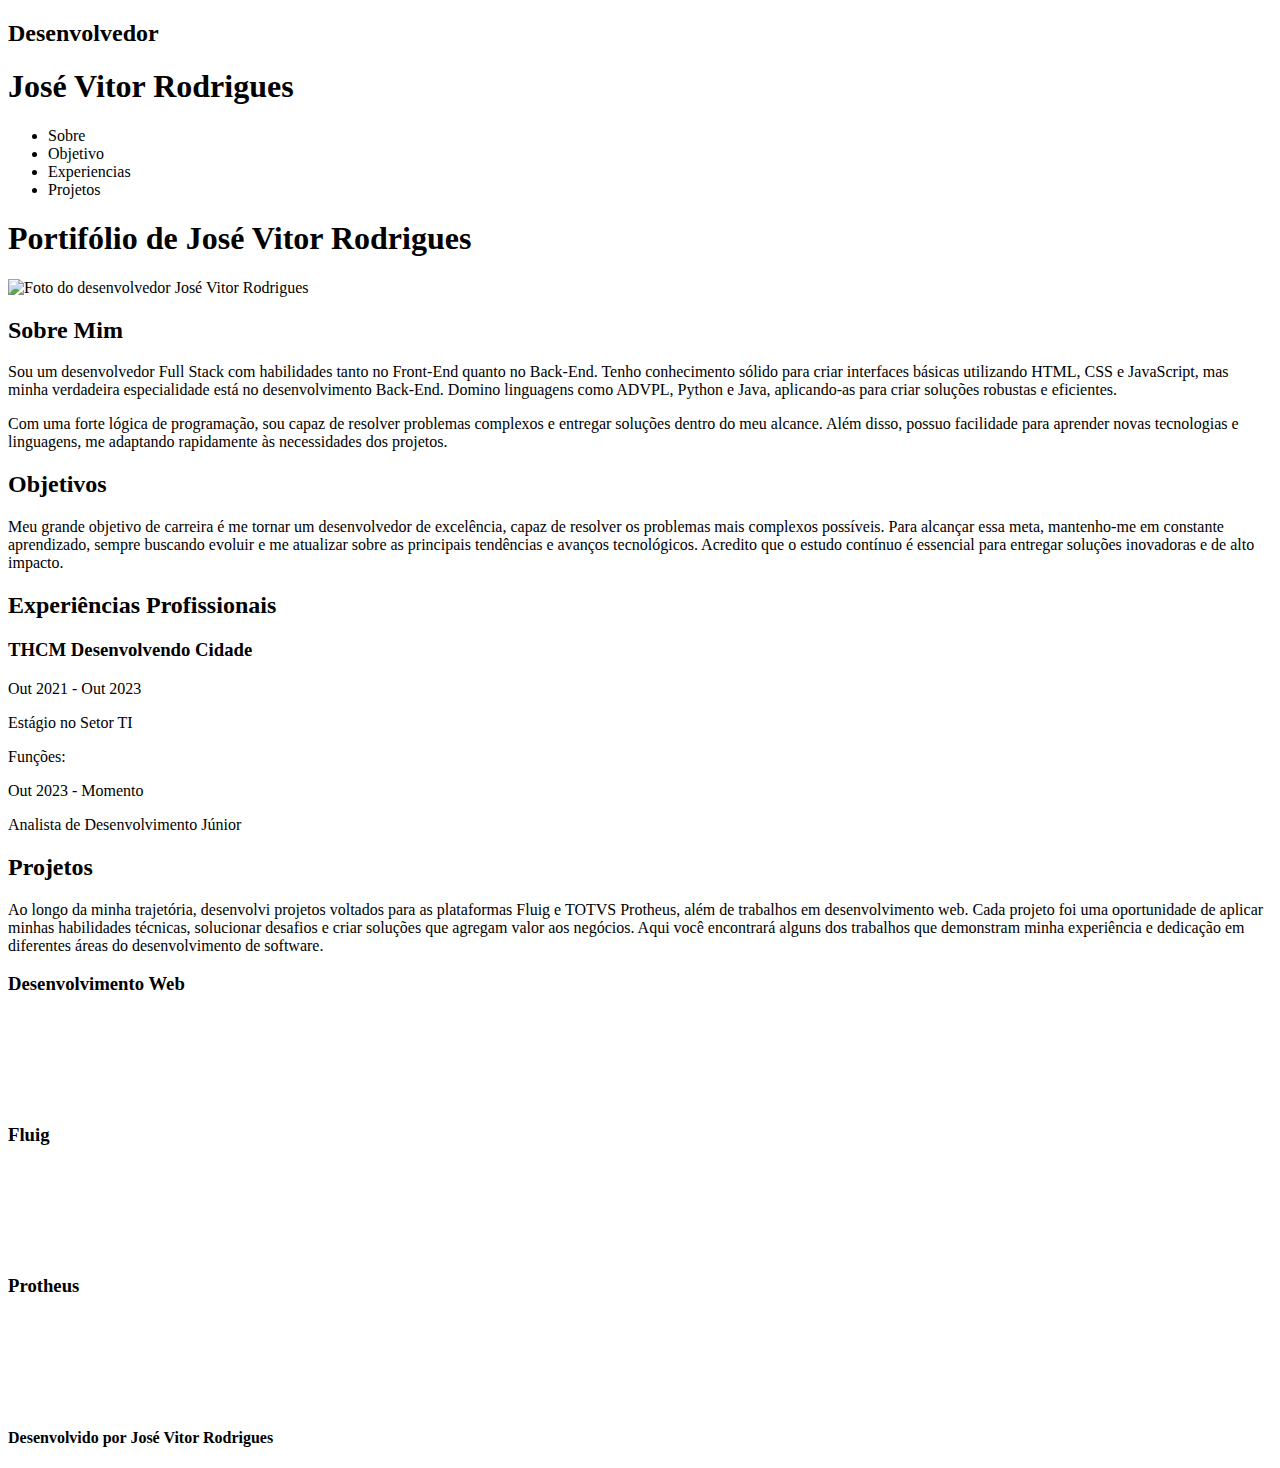
==== index.html @ 9c8abfcc "feat: adicionar conteúdo inicial da página index do portfólio" ====
<!DOCTYPE html>
<html lang="pt-br">
<head>
    <meta charset="UTF-8">
    <meta name="viewport" content="width=device-width, initial-scale=1.0">
    <title>Portifólio</title>
</head>
<body>
    <header id="cabecalho">
        <div>
            <h2>Desenvolvedor</h2>
            <h1>José Vitor Rodrigues</h1>
        </div>
        <nav>
            <ul>
                <li>Sobre</li>
                <li>Objetivo</li>
                <li>Experiencias</li>
                <li>Projetos</li>
            </ul>
        </nav>
    </header>
    <main>
        <h1>Portifólio de José Vitor Rodrigues</h1>
        <section class="sobremim">
            <div class="Foto">
                <img src="" alt="Foto do desenvolvedor José Vitor Rodrigues" id="FotoJose">
            </div>
            <div class="texto">
                <h2>Sobre Mim</h2>
                <p>Sou um desenvolvedor Full Stack com habilidades tanto no Front-End quanto no Back-End. Tenho conhecimento sólido para criar interfaces básicas utilizando HTML, CSS e JavaScript, mas minha verdadeira especialidade está no desenvolvimento Back-End. Domino linguagens como ADVPL, Python e Java, aplicando-as para criar soluções robustas e eficientes.</p>
                <p>Com uma forte lógica de programação, sou capaz de resolver problemas complexos e entregar soluções dentro do meu alcance. Além disso, possuo facilidade para aprender novas tecnologias e linguagens, me adaptando rapidamente às necessidades dos projetos.</p>
            </div>
        </section>
        <section class="objetivo">
            <h2>Objetivos</h2>
            <p>Meu grande objetivo de carreira é me tornar um desenvolvedor de excelência, capaz de resolver os problemas mais complexos possíveis. Para alcançar essa meta, mantenho-me em constante aprendizado, sempre buscando evoluir e me atualizar sobre as principais tendências e avanços tecnológicos. Acredito que o estudo contínuo é essencial para entregar soluções inovadoras e de alto impacto.</p>
        </section>
        <section class="Experiências">
            <h2>Experiências Profissionais</h2>
            <h3>THCM Desenvolvendo Cidade</h3>
            <p>Out 2021 - Out 2023</p>
            <p>Estágio no Setor TI</p>
            <p>Funções:</p>
            <p>Out 2023 - Momento</p>
            <p>Analista de Desenvolvimento Júnior</p>
        </section>
        <section class="Projetos">
            <h2>Projetos</h2>
            <p>Ao longo da minha trajetória, desenvolvi projetos voltados para as plataformas Fluig e TOTVS Protheus, além de trabalhos em desenvolvimento web. Cada projeto foi uma oportunidade de aplicar minhas habilidades técnicas, solucionar desafios e criar soluções que agregam valor aos negócios. Aqui você encontrará alguns dos trabalhos que demonstram minha experiência e dedicação em diferentes áreas do desenvolvimento de software.</p>
            <div class="desenvolvimento-web">
                <h3>Desenvolvimento Web</h3>
                <div class="container">
                    <div class="card">
                        <div class="imagem">
                            <img src="" alt="">
                        </div>
                        <div class="dados">
                            <h3 class="titulo"></h3>
                            <p class="resumo"></p>
                        </div>
                    </div>
                    <div class="card">
                        <div class="imagem">
                            <img src="" alt="">
                        </div>
                        <div class="dados">
                            <h3 class="titulo"></h3>
                            <p class="resumo"></p>
                        </div>
                    </div>
                    <div class="card">
                        <div class="imagem">
                            <img src="" alt="">
                        </div>
                        <div class="dados">
                            <h3 class="titulo"></h3>
                            <p class="resumo"></p>
                        </div>
                    </div>
                </div>
            </div>
            <div class="Fluig">
                <h3>Fluig</h3>
                <div class="container">
                    <div class="card">
                        <div class="imagem">
                            <img src="" alt="">
                        </div>
                        <div class="dados">
                            <h3 class="titulo"></h3>
                            <p class="resumo"></p>
                        </div>
                    </div>
                    <div class="card">
                        <div class="imagem">
                            <img src="" alt="">
                        </div>
                        <div class="dados">
                            <h3 class="titulo"></h3>
                            <p class="resumo"></p>
                        </div>
                    </div>
                    <div class="card">
                        <div class="imagem">
                            <img src="" alt="">
                        </div>
                        <div class="dados">
                            <h3 class="titulo"></h3>
                            <p class="resumo"></p>
                        </div>
                    </div>
                </div>
            </div>
            <div class="Protheus">
                <h3>Protheus</h3>
                <div class="container">
                    <div class="card">
                        <div class="imagem">
                            <img src="" alt="">
                        </div>
                        <div class="dados">
                            <h3 class="titulo"></h3>
                            <p class="resumo"></p>
                        </div>
                    </div>
                    <div class="card">
                        <div class="imagem">
                            <img src="" alt="">
                        </div>
                        <div class="dados">
                            <h3 class="titulo"></h3>
                            <p class="resumo"></p>
                        </div>
                    </div>
                    <div class="card">
                        <div class="imagem">
                            <img src="" alt="">
                        </div>
                        <div class="dados">
                            <h3 class="titulo"></h3>
                            <p class="resumo"></p>
                        </div>
                    </div>
                </div>
            </div>
        </section>
    </main>
    <footer>
        <h4>Desenvolvido por José Vitor Rodrigues</h4>
    </footer>
</body>
</html>
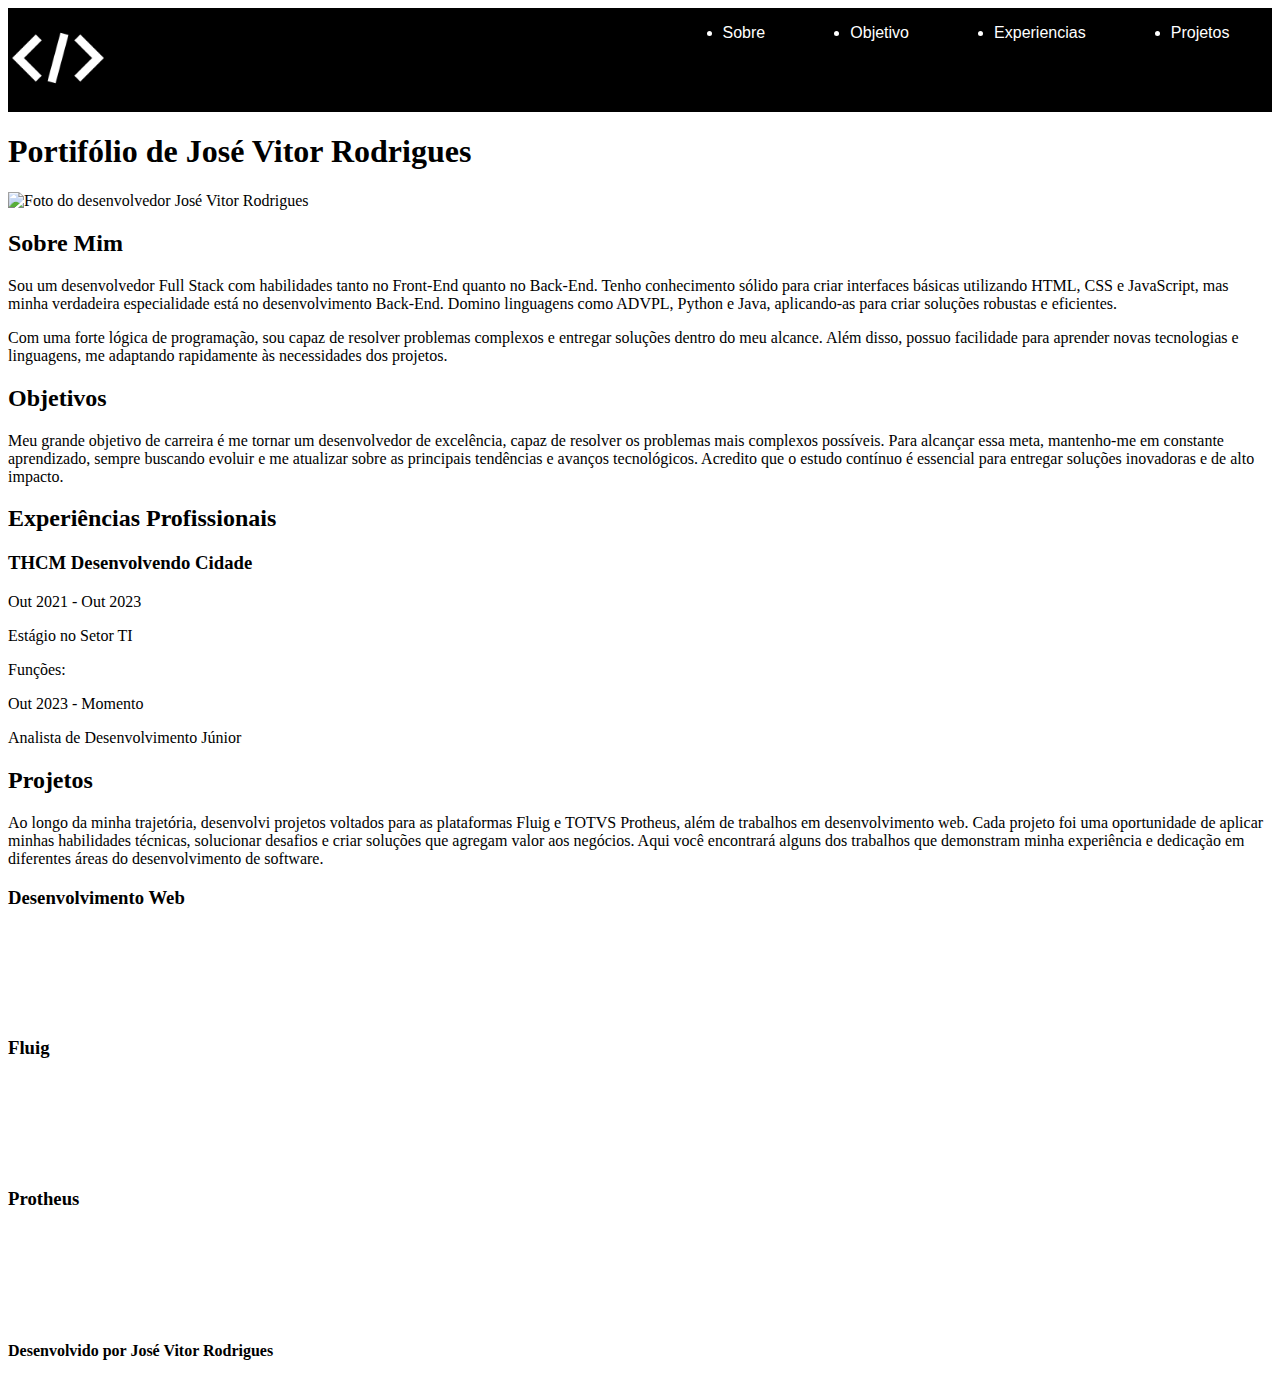
==== commit a18af138: "css inicial" ====
--- a/index.html
+++ b/index.html
@@ -3,13 +3,13 @@
 <head>
     <meta charset="UTF-8">
     <meta name="viewport" content="width=device-width, initial-scale=1.0">
+    <link rel="stylesheet" href="./css/style.css">
     <title>Portifólio</title>
 </head>
 <body>
     <header id="cabecalho">
         <div>
-            <h2>Desenvolvedor</h2>
-            <h1>José Vitor Rodrigues</h1>
+           <img src="./img/programacao.png" alt="">
         </div>
         <nav>
             <ul>
--- a/css/style.css
+++ b/css/style.css
@@ -0,0 +1,27 @@
+:root{
+    --main-color: #000;
+}
+
+header{
+    font-family: Arial, Helvetica, sans-serif;
+    display: flex;
+    justify-content: space-between;
+    background-color: var(--main-color);
+    color: white;
+}
+header div{
+    width: 100px;
+}
+
+header div img{
+    width: 100%;
+}
+
+header nav{
+    width: 50%;
+}
+
+header nav ul{
+    display: flex;
+    justify-content: space-around;
+}